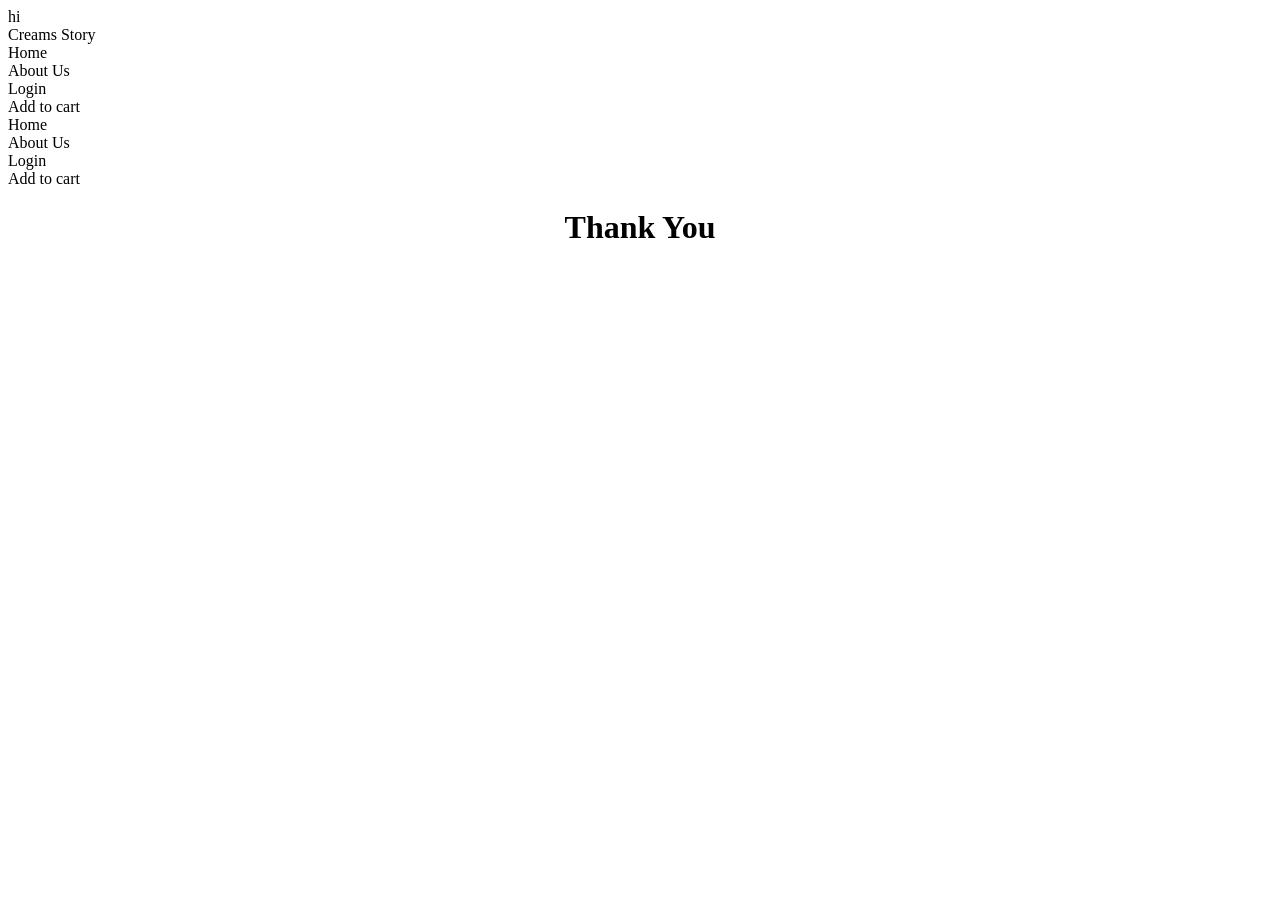
==== index.html @ dcf7dedb "added a division" ====
<!DOCTYPE html>
<html lang="en">
<head>
    <meta charset="UTF-8">
    <meta name="viewport" content="width=device-width, initial-scale=1.0">
    <title>Document</title>
    <link rel="stylesheet" href="/index.css">
</head>
<body>
    <div class="container">
        <div class="container1">
           hi
        </div>
        <div class="container2">
            Creams Story
        </div>
        <div class="container3">
            <div>Home</div>
            <div>About Us</div>
            <div>Login</div>
            <div>Add to cart</div>
        </div>
        <div class="container3">
            <div>Home</div>
            <div>About Us</div>
            <div>Login</div>
            <div>Add to cart</div>
        </div>
    </div>

    <center><h1 id="me">Thank You</h1></center>
</body>
</html>
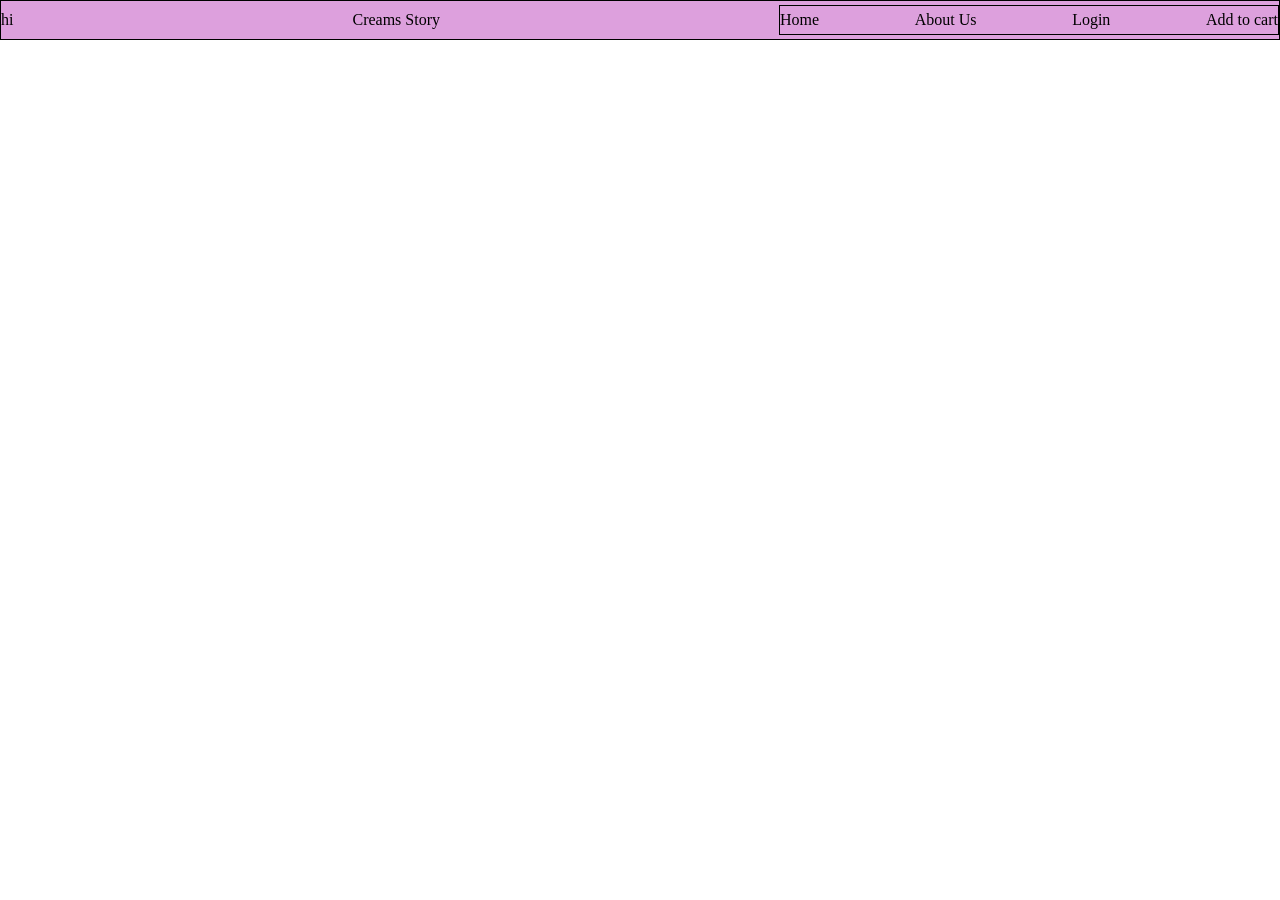
==== commit 8e93f1dd: "sangee" ====
--- a/index.html
+++ b/index.html
@@ -20,14 +20,6 @@
             <div>Login</div>
             <div>Add to cart</div>
         </div>
-        <div class="container3">
-            <div>Home</div>
-            <div>About Us</div>
-            <div>Login</div>
-            <div>Add to cart</div>
-        </div>
     </div>
-
-    <center><h1 id="me">Thank You</h1></center>
 </body>
-</html>
+</html>
--- a/index.css
+++ b/index.css
@@ -0,0 +1,22 @@
+* {
+    margin: 0px;
+    padding: 0px;
+    box-sizing: border-box;
+}
+.container {
+    width: 100%;
+    height: 40px;
+    border: 1px solid black;
+    background-color: plum;
+    display: flex;
+    align-items: center;
+    justify-content: space-between;
+}
+.container3 {
+     width: 500px;
+    height: 30px;
+    border: 1px solid black;
+    display: flex;
+    align-items: center;
+    justify-content: space-between;
+}
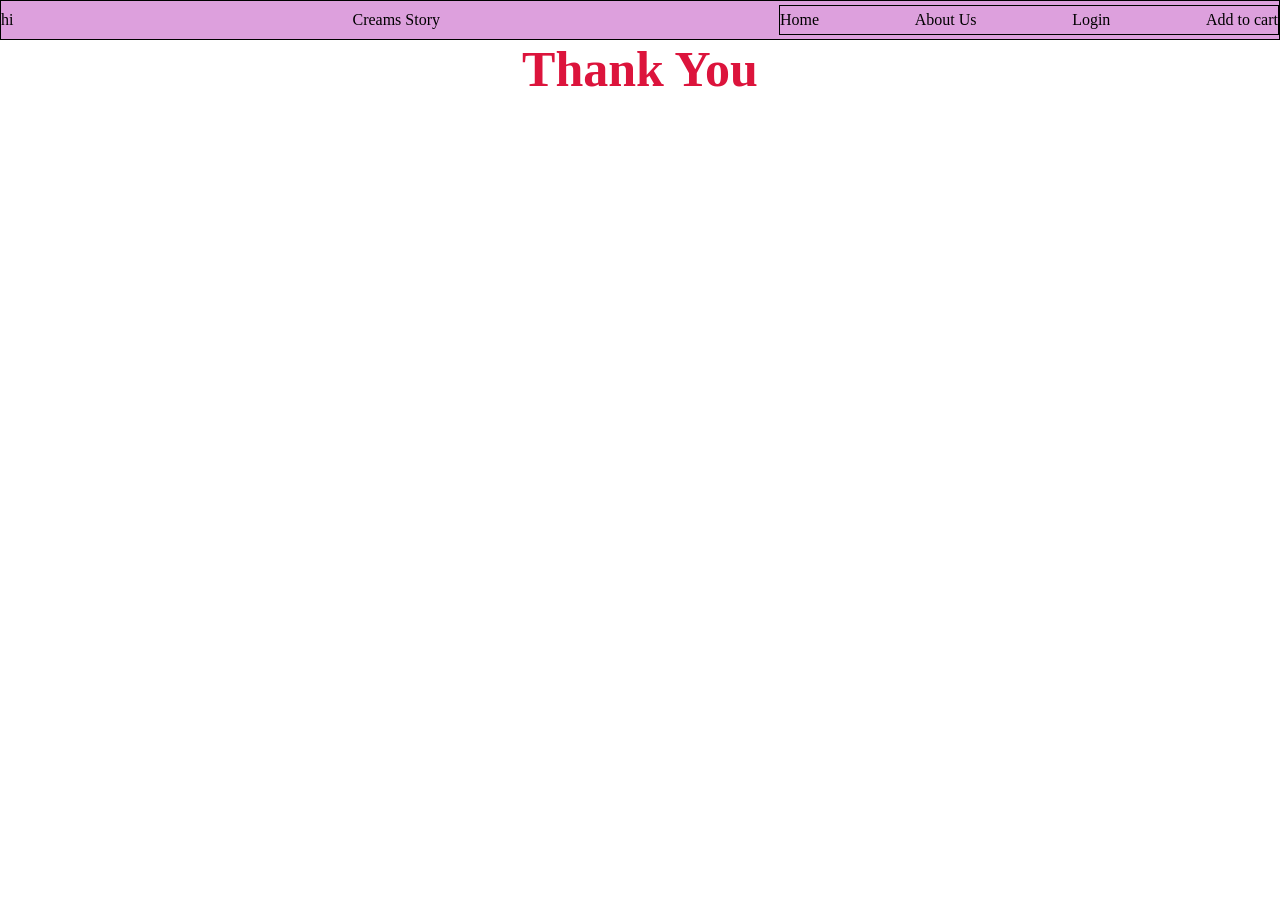
==== commit ec64941d: "sangee" ====
--- a/index.html
+++ b/index.html
@@ -21,5 +21,7 @@
             <div>Add to cart</div>
         </div>
     </div>
+
+    <center><h1 id="me">Thank You</h1></center>
 </body>
 </html>
--- a/index.css
+++ b/index.css
@@ -19,4 +19,8 @@
     display: flex;
     align-items: center;
     justify-content: space-between;
+}
+#me {
+    color: crimson;
+    font-size: 50px;
 }
